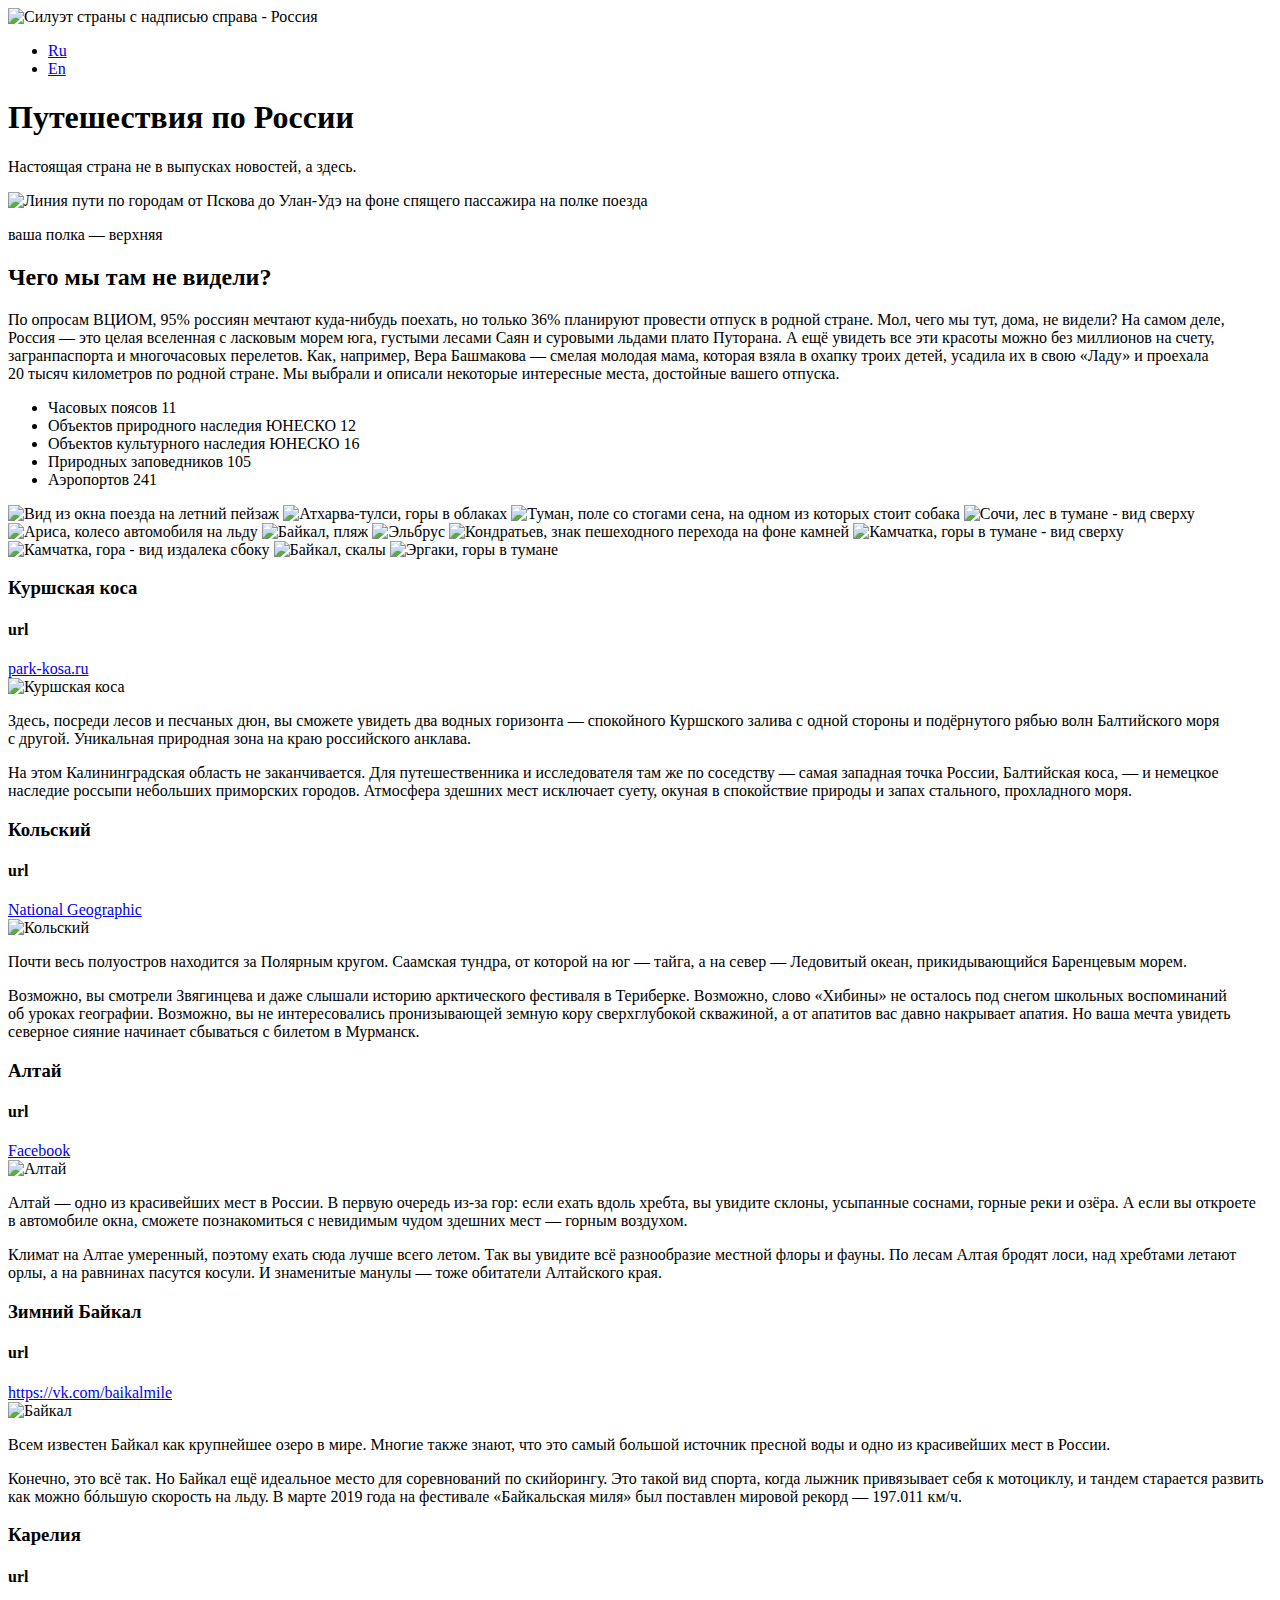
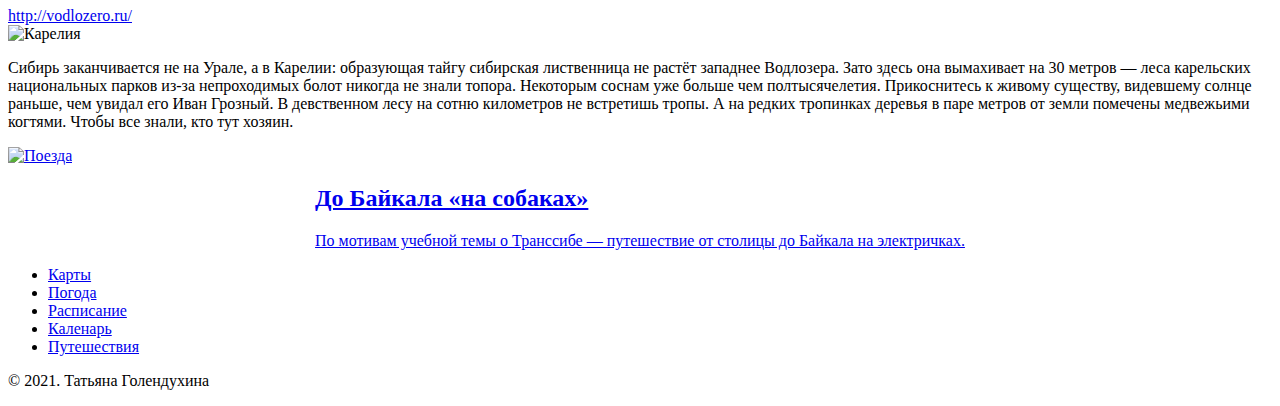
==== index.html @ 27bb7aae "исправлена ошибка в структуре БЭМ" ====
<!DOCTYPE html>
<html lang="ru">
  <head>
    <meta charset="UTF-8">
    <meta name="viewport" content="width=device-width, initial-scale=1.0">
    <title>Путешествия по России</title>
    <link rel="stylesheet" href="pages/index.css">
  </head>
  <body class="page">
    <header class="header">
      <img class="header__logo" src="images/header-logo.svg" alt="Силуэт страны с надписью справа - Россия">
      <nav class="nav">
        <ul class="nav__links nav__links_size-header_big nav__links_size-header_small">
          <li class="nav__links-item"><a class="nav__link nav__link_lang-active_ru" href="#" target="_blank">Ru</a></li>
          <li class="nav__links-item"><a class="nav__link" href="#" target="_blank">En</a></li>
        </ul>
      </nav>
    </header>
    <main class="content">
      <section class="lead">
        <h1 class="lead__title">Путешествия по&nbsp;России</h1>
        <p class="lead__subtitle">Настоящая страна не&nbsp;в&nbsp;выпусках новостей, а&nbsp;здесь.</p>
        <div class="lead__image-container">
          <img class="lead__image" src="images/lead-polka.png" alt="Линия пути по городам от Пскова до Улан-Удэ на фоне спящего пассажира на полке поезда">
          <p class="lead__caption">ваша полка&nbsp;&mdash; верхняя</p>
        </div>
      </section>

      <section class="intro">
        <h2 class="intro__title">Чего мы&nbsp;там не&nbsp;видели?</h2>
        <p class="intro__text">По&nbsp;опросам ВЦИОМ, 95% россиян мечтают куда-нибудь поехать, но&nbsp;только&nbsp;36% планируют провести отпуск в&nbsp;родной стране. Мол, чего мы&nbsp;тут, дома, не&nbsp;видели? На&nbsp;самом деле, Россия&nbsp;&mdash; это целая вселенная с&nbsp;ласковым морем юга, густыми лесами Саян и&nbsp;суровыми льдами плато Путорана. А&nbsp;ещё увидеть все эти красоты можно без миллионов на&nbsp;счету, загранпаспорта и&nbsp;многочасовых перелетов. Как, например, Вера Башмакова&nbsp;&mdash; смелая молодая мама, которая взяла в&nbsp;охапку троих детей, усадила их&nbsp;в&nbsp;свою &laquo;Ладу&raquo; и&nbsp;проехала 20&nbsp;тысяч километров по&nbsp;родной стране. Мы&nbsp;выбрали и&nbsp;описали некоторые интересные места, достойные вашего отпуска.</p>
        <ul class="intro__list">
          <li class="intro__list-item">Часовых поясов&nbsp;11</li>
          <li class="intro__list-item">Объектов природного наследия ЮНЕСКО&nbsp;12</li>
          <li class="intro__list-item">Объектов культурного наследия ЮНЕСКО&nbsp;16</li>
          <li class="intro__list-item">Природных заповедников 105</li>
          <li class="intro__list-item">Аэропортов 241</li>
        </ul>
      </section>

      <section class="gallery">
        <img class="gallery__image" src="images/photo-grid-train.jpg" alt="Вид из окна поезда на летний пейзаж">
        <img class="gallery__image" src="images/photo-grid-atharva-tulsi.jpg" alt="Атхарва-тулси, горы в облаках">
        <img class="gallery__image" src="images/photo-grid-tuman.jpg" alt="Туман, поле со стогами сена, на одном из которых стоит собака">
        <img class="gallery__image" src="images/photo-grid-sochi.jpg" alt="Сочи, лес в тумане - вид сверху">
        <img class="gallery__image" src="images/photo-grid-arisa.jpg" alt="Ариса, колесо автомобиля на льду">
        <img class="gallery__image" src="images/photo-grid-baikal.jpg" alt="Байкал, пляж">
        <img class="gallery__image" src="images/photo-grid-elbrus.jpg" alt="Эльбрус">
        <img class="gallery__image" src="images/photo-grid-kondratiev.jpg" alt="Кондратьев, знак пешеходного перехода на фоне камней">
        <img class="gallery__image" src="images/photo-grid-kamchatka-1.jpg" alt="Камчатка, горы в тумане - вид сверху">
        <img class="gallery__image" src="images/photo-grid-kamchatka-2.jpg" alt="Камчатка, гора - вид издалека сбоку">
        <img class="gallery__image" src="images/photo-grid-baikal.jpg" alt="Байкал, скалы">
        <img class="gallery__image" src="images/photo-grid-ergaki.jpg" alt="Эргаки, горы в тумане">
      </section>

      <section class="places">
        <section class="place">
          <h3 class="place__title">Куршская коса</h3>
          <div class="place__website">
            <h4 class="place__url-heading">url</h4>
            <a class="place__link" href="http://park-kosa.ru" target="_blank">park-kosa.ru</a>
          </div>
          <img class="place__image" src="images/place-kosa.jpg" alt="Куршская коса">
          <div class="place__text">
            <p class="place__paragraph">Здесь, посреди лесов и&nbsp;песчаных дюн, вы&nbsp;сможете увидеть два водных горизонта&nbsp;&mdash; спокойного Куршского залива с&nbsp;одной стороны и&nbsp;подёрнутого рябью волн Балтийского моря с&nbsp;другой. Уникальная природная зона на&nbsp;краю российского анклава.</p>
            <p class="place__paragraph">На&nbsp;этом Калининградская область не&nbsp;заканчивается. Для путешественника
              и&nbsp;исследователя там&nbsp;же по&nbsp;соседству&nbsp;&mdash; самая западная точка России, Балтийская коса,&nbsp;&mdash; и&nbsp;немецкое наследие россыпи небольших приморских городов. Атмосфера здешних мест исключает суету, окуная в&nbsp;спокойствие природы
              и&nbsp;запах стального, прохладного моря.</p>
          </div>
        </section>

        <section class="place">
          <h3 class="place__title">Кольский</h3>
          <div class="place__website">
            <h4 class="place__url-heading">url</h4>
            <a class="place__link" href="https://yourshot.nationalgeographic.com/photos/?keywords=kolskiy" target="_blank">National Geographic</a>
          </div>
          <img class="place__image" src="images/place-kolsky.jpg" alt="Кольский">
          <div class="place__text">
            <p class="place__paragraph">Почти весь полуостров находится за&nbsp;Полярным кругом. Саамская тундра,
              от&nbsp;которой на&nbsp;юг&nbsp;&mdash; тайга, а&nbsp;на&nbsp;север&nbsp;&mdash; Ледовитый океан, прикидывающийся Баренцевым морем.</p>
            <p class="place__paragraph">Возможно, вы&nbsp;смотрели Звягинцева и&nbsp;даже слышали историю арктического фестиваля
              в&nbsp;Териберке. Возможно, слово &laquo;Хибины&raquo; не&nbsp;осталось под снегом школьных воспоминаний об&nbsp;уроках географии. Возможно, вы&nbsp;не&nbsp;интересовались пронизывающей земную кору сверхглубокой скважиной, а&nbsp;от&nbsp;апатитов вас давно накрывает апатия. Но&nbsp;ваша мечта увидеть северное сияние начинает сбываться с&nbsp;билетом в&nbsp;Мурманск.</p>
          </div>
        </section>

        <section class="place">
          <h3 class="place__title">Алтай</h3>
          <div class="place__website">
            <h4 class="place__url-heading">url</h4>
            <a class="place__link" href="https://www.facebook.com/vera.bashmakova/posts/10156011613718822" target="_blank">Facebook</a>
          </div>
          <img class="place__image" src="images/place-altai.jpg" alt="Алтай">
          <div class="place__text">
            <p class="place__paragraph">Алтай&nbsp;&mdash; одно из&nbsp;красивейших мест
              в&nbsp;России. В&nbsp;первую очередь из-за гор: если ехать вдоль хребта, вы&nbsp;увидите склоны, усыпанные соснами, горные реки и&nbsp;озёра.
              А&nbsp;если вы&nbsp;откроете в&nbsp;автомобиле окна, сможете познакомиться с&nbsp;невидимым чудом здешних мест&nbsp;&mdash; горным воздухом.</p>
            <p class="place__paragraph">Климат на&nbsp;Алтае умеренный, поэтому ехать сюда лучше всего летом. Так вы&nbsp;увидите всё разнообразие местной флоры и&nbsp;фауны. По&nbsp;лесам Алтая бродят лоси, над хребтами летают орлы, а&nbsp;на&nbsp;равнинах пасутся косули. И&nbsp;знаменитые манулы&nbsp;&mdash; тоже обитатели Алтайского края.</p>
          </div>
        </section>

        <section class="place">
          <h3 class="place__title">Зимний Байкал</h3>
          <div class="place__website">
            <h4 class="place__url-heading">url</h4>
            <a class="place__link" href="https://vk.com/baikalmile" target="_blank">https://vk.com/baikalmile</a>
          </div>
          <img class="place__image" src="images/place-winter-baikal.jpg" alt="Байкал">
          <div class="place__text">
            <p class="place__paragraph">Всем известен Байкал как крупнейшее озеро в&nbsp;мире. Многие также знают, что это самый большой источник пресной воды и&nbsp;одно из&nbsp;красивейших мест в&nbsp;России.</p>
            <p class="place__paragraph">Конечно, это всё так. Но Байкал ещё идеальное место для соревнований по скийорингу. Это такой вид спорта, когда лыжник привязывает себя к мотоциклу,
              и тандем старается развить как можно бóльшую скорость на льду. В марте 2019 года на фестивале «Байкальская миля» был поставлен мировой рекорд — 197.011 км/ч.</p>
          </div>
        </section>

        <section class="place">
          <h3 class="place__title">Карелия</h3>
          <div class="place__website">
            <h4 class="place__url-heading">url</h4>
            <a class="place__link" href="http://vodlozero.ru" target="_blank">http://vodlozero.ru/</a>
          </div>
          <img class="place__image" src="images/place-karelia.jpg" alt="Карелия">
          <div class="place__text">
            <p class="place__paragraph">Сибирь заканчивается не&nbsp;на&nbsp;Урале,
              а&nbsp;в&nbsp;Карелии: образующая тайгу сибирская лиственница не&nbsp;растёт западнее Водлозера. Зато здесь она вымахивает
              на&nbsp;30&nbsp;метров&nbsp;&mdash; леса карельских национальных парков из-за непроходимых болот никогда не&nbsp;знали топора. Некоторым соснам уже больше чем полтысячелетия. Прикоснитесь к&nbsp;живому существу, видевшему солнце раньше, чем увидал его Иван Грозный. В&nbsp;девственном лесу на&nbsp;сотню километров не&nbsp;встретишь тропы.
              А&nbsp;на&nbsp;редких тропинках деревья в&nbsp;паре метров от&nbsp;земли помечены медвежьими когтями. Чтобы все знали, кто тут хозяин.</p>
          </div>
        </section>
      </section>

      <section class="cover">
        <a class="cover__link" href="https://stampsy.com/na-elektrichkakh-do-baikala" target="_blank">
          <div class="cover__image-container">
            <img class="cover__image cover__image-container_position_center" src="images/cover-trains.jpg" alt="Поезда">
            <div class="cover__caption cover__image-container_position_center">
              <h2 class="cover__title">До&nbsp;Байкала &laquo;на&nbsp;собаках&raquo;</h2>
              <p class="cover__subtitle">По&nbsp;мотивам учебной темы о&nbsp;Транссибе&nbsp;&mdash; путешествие от&nbsp;столицы до&nbsp;Байкала на&nbsp;электричках.</p>
            </div>
          </div>
        </a>
      </section>
    </main>

    <footer class="footer">
      <nav class="nav">
        <ul class="nav__links nav__links_type_mobile nav__links_size-footer_big">
          <li class="nav__links-item nav__links-item_type_mobile"><a class="nav__link" href="https://yandex.ru/maps" target="_blank">Карты</a></li>
          <li class="nav__links-item nav__links-item_type_mobile"><a class="nav__link" href="https://yandex.ru/pogoda" target="_blank">Погода</a></li>
          <li class="nav__links-item nav__links-item_type_mobile"><a class="nav__link" href="https://rasp.yandex.ru" target="_blank">Расписание</a></li>
          <li class="nav__links-item nav__links-item_type_mobile"><a class="nav__link" href="https://calendar.yandex.ru" target="_blank">Каленарь</a></li>
          <li class="nav__links-item nav__links-item_type_mobile"><a class="nav__link" href="https://travel.yandex.ru" target="_blank">Путешествия</a></li>
        </ul>
      </nav>
      <p class="footer__author">&copy; 2021. Татьяна Голендухина</p>
    </footer>
  </body>
</html>
---- pages/index.css ----
@import url(../vendor/normalize.css);
@import url(../fonts/Inter-Black.woff);
@import url(../fonts/Inter-ExtraLight.woff);
@import url(../blocks/page/page.css);
@import url(../blocks/content/content.css);
@import url(../blocks/header/header.css);
@import url(../blocks/header/__logo/header__logo.css);
@import url(../blocks/nav/nav.css);
@import url(../blocks/nav/__links/nav__links.css);
@import url(../blocks/nav/__links-item/nav__links-item.css);
@import url(../blocks/nav/__link/nav__link.css);
@import url(../blocks/nav/__link/_lang-active/nav__link_lang-active_ru.css);
@import url(../blocks/nav/__links/_size-header/nav__links_size-header_big.css);
@import url(../blocks/nav/__links/_size-header/nav__links_size-header_small.css);
@import url(../blocks/nav/__links/_size-footer/nav__links_size-footer_big.css);
@import url(../blocks/nav/__links/_type/nav__links_type_mobile.css);
@import url(../blocks/nav/__links-item/_type/nav__links-item_type_mobile.css);
@import url(../blocks/lead/lead.css);
@import url(../blocks/lead/__title/lead__title.css);
@import url(../blocks/lead/__subtitle/lead__subtitle.css);
@import url(../blocks/lead/__image-container/lead__image-container.css);
@import url(../blocks/lead/__caption/lead__caption.css);
@import url(../blocks/intro/intro.css);
@import url(../blocks/intro/__title/intro__title.css);
@import url(../blocks/intro/__text/intro__text.css);
@import url(../blocks/intro/__list/intro__list.css);
@import url(../blocks/gallery/gallery.css);
@import url(../blocks/gallery/__image/gallery__image.css);
@import url(../blocks/places/places.css);
@import url(../blocks/place/place.css);
@import url(../blocks/place/__title/place__title.css);
@import url(../blocks/place/__url-heading/place__url-heading.css);
@import url(../blocks/place/__link/place__link.css);
@import url(../blocks/place/__image/place__image.css);
@import url(../blocks/place/__paragraph/place__paragraph.css);
@import url(../blocks/place/__website/place__website.css);
@import url(../blocks/place/__text/place__text.css);
@import url(../blocks/cover/cover.css);
@import url(../blocks/cover/__subtitle/cover__subtitle.css);
@import url(../blocks/cover/__title/cover__title.css);
@import url(../blocks/cover/__image-container/cover__image-container.css);
@import url(../blocks/cover/__link/cover__link.css);
@import url(../blocks/cover/__image/cover__image.css);
@import url(../blocks/cover/__image-container/_position/cover__image-container_position_center.css);
@import url(../blocks/footer/footer.css);
@import url(../blocks/footer/__author/footer__author.css);
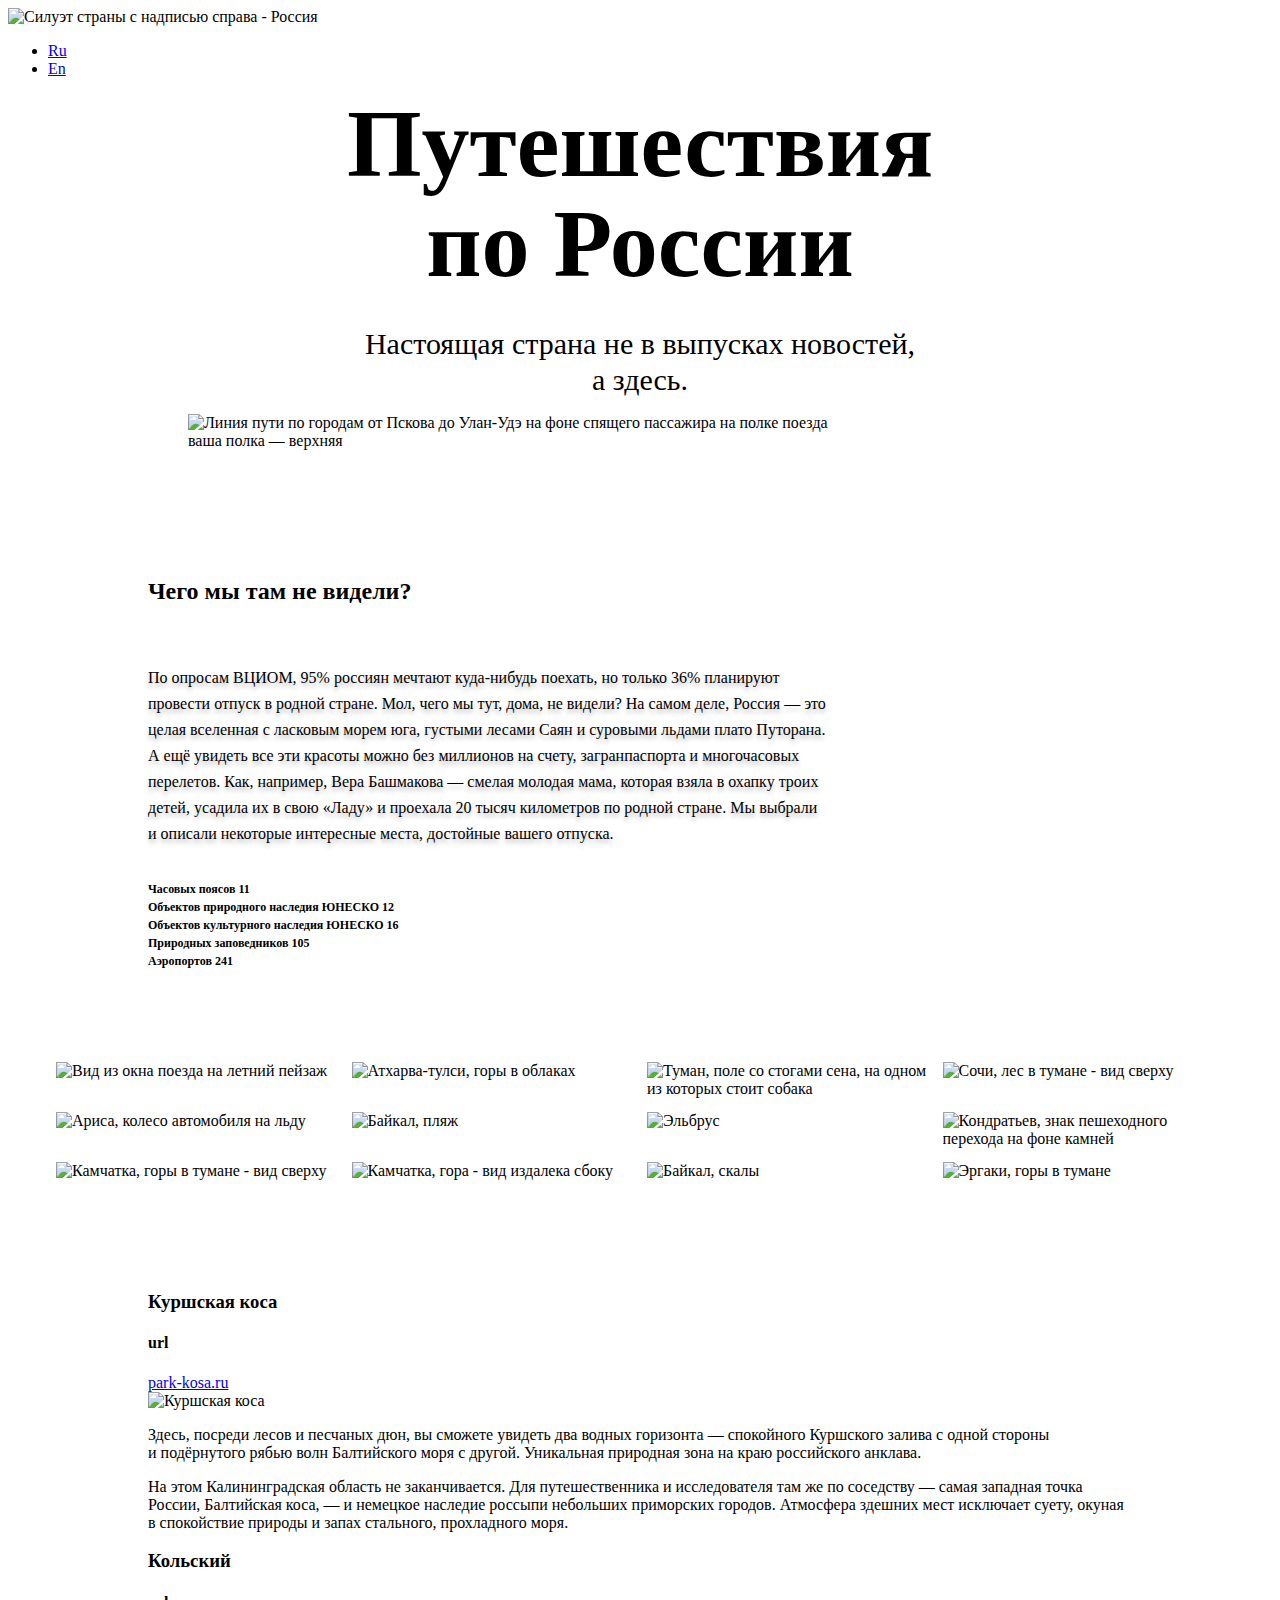
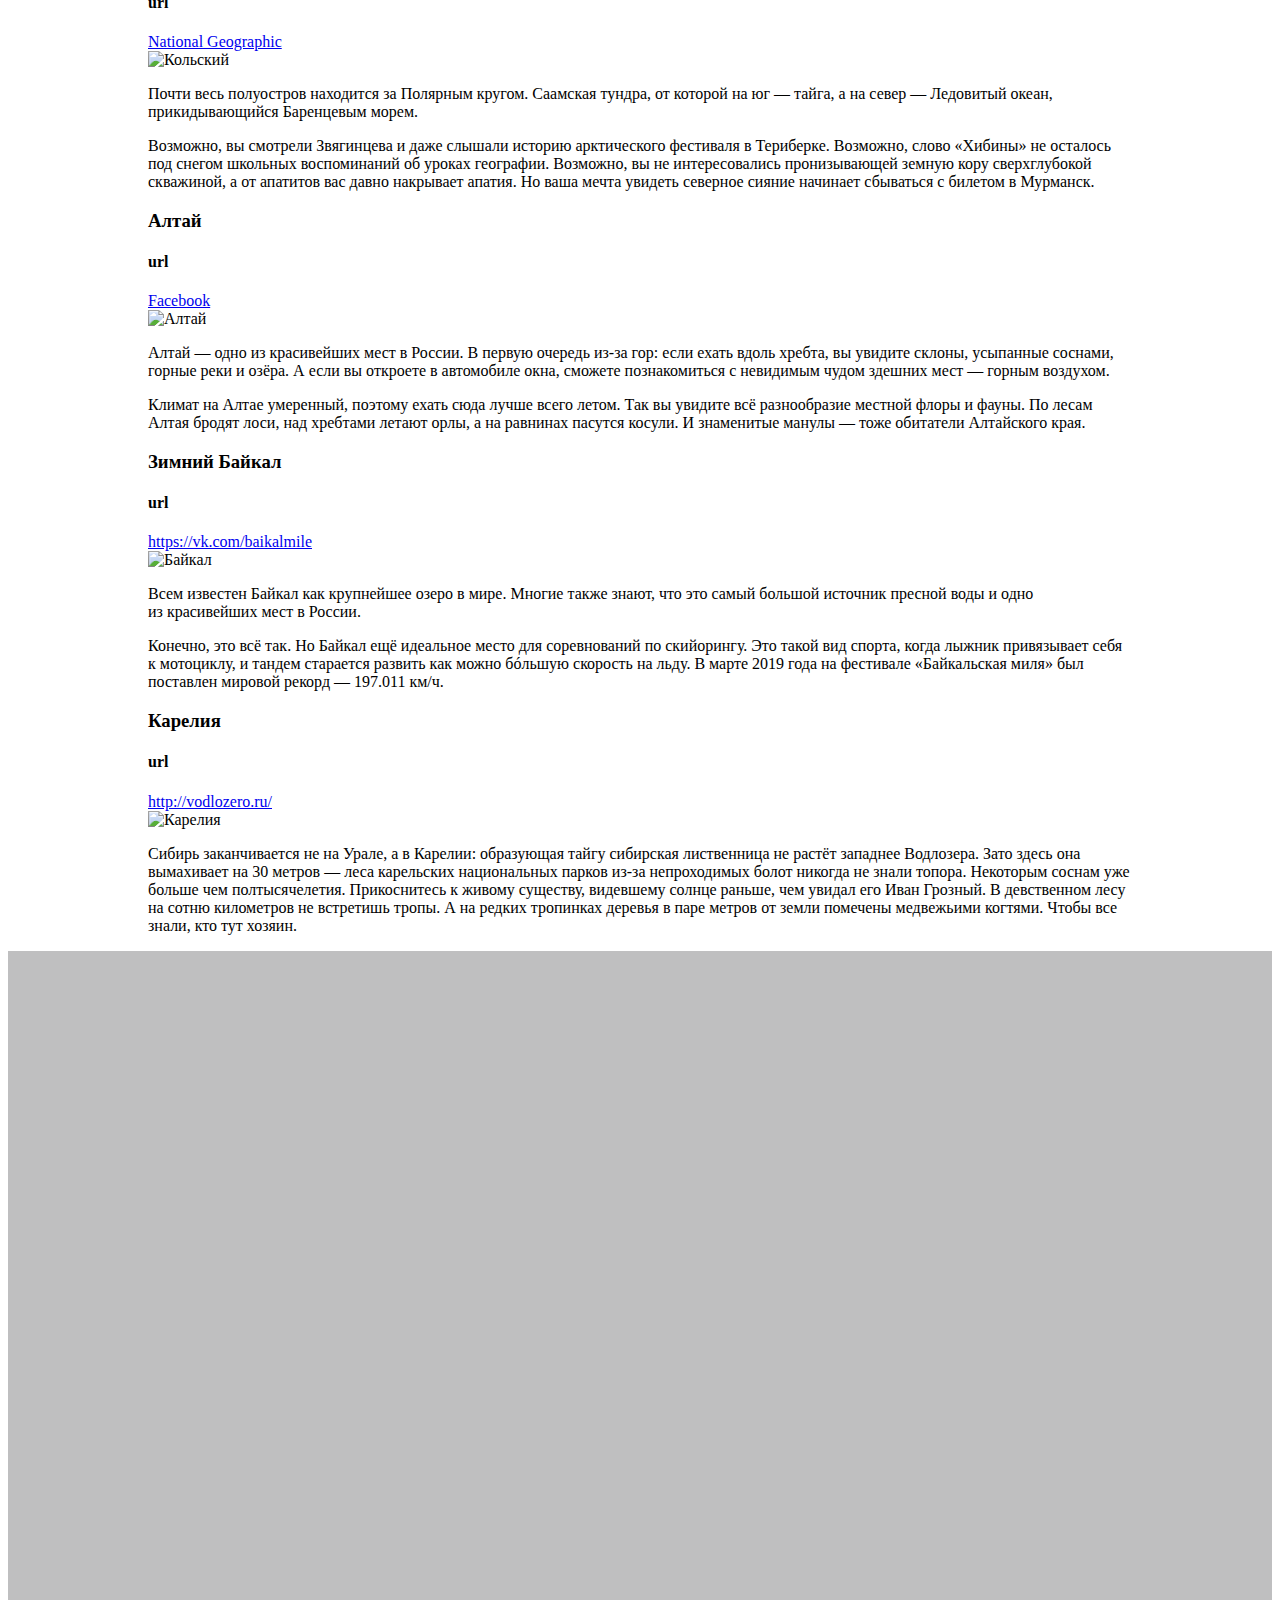
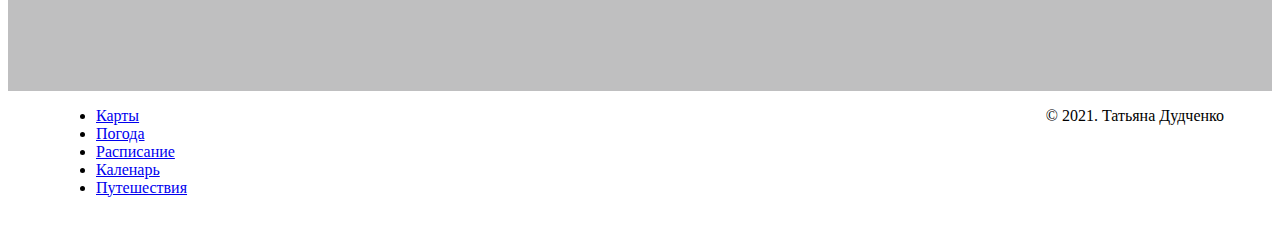
==== commit 87958d81: "fix: исправить старую фамилию на новую" ====
--- a/index.html
+++ b/index.html
@@ -10,8 +10,8 @@
     <header class="header">
       <img class="header__logo" src="images/header-logo.svg" alt="Силуэт страны с надписью справа - Россия">
       <nav class="nav">
-        <ul class="nav__links nav__links_size-header_big nav__links_size-header_small">
-          <li class="nav__links-item"><a class="nav__link nav__link_lang-active_ru" href="#" target="_blank">Ru</a></li>
+        <ul class="nav__links nav__links_header">
+          <li class="nav__links-item"><a class="nav__link nav__link_decoration_underline" href="#" target="_blank">Ru</a></li>
           <li class="nav__links-item"><a class="nav__link" href="#" target="_blank">En</a></li>
         </ul>
       </nav>
@@ -20,21 +20,21 @@
       <section class="lead">
         <h1 class="lead__title">Путешествия по&nbsp;России</h1>
         <p class="lead__subtitle">Настоящая страна не&nbsp;в&nbsp;выпусках новостей, а&nbsp;здесь.</p>
-        <div class="lead__image-container">
+        <figure class="lead__image-container">
           <img class="lead__image" src="images/lead-polka.png" alt="Линия пути по городам от Пскова до Улан-Удэ на фоне спящего пассажира на полке поезда">
-          <p class="lead__caption">ваша полка&nbsp;&mdash; верхняя</p>
-        </div>
+          <figcaption class="lead__caption">ваша полка&nbsp;&mdash; верхняя</figcaption>
+        </figure>
       </section>
 
       <section class="intro">
         <h2 class="intro__title">Чего мы&nbsp;там не&nbsp;видели?</h2>
         <p class="intro__text">По&nbsp;опросам ВЦИОМ, 95% россиян мечтают куда-нибудь поехать, но&nbsp;только&nbsp;36% планируют провести отпуск в&nbsp;родной стране. Мол, чего мы&nbsp;тут, дома, не&nbsp;видели? На&nbsp;самом деле, Россия&nbsp;&mdash; это целая вселенная с&nbsp;ласковым морем юга, густыми лесами Саян и&nbsp;суровыми льдами плато Путорана. А&nbsp;ещё увидеть все эти красоты можно без миллионов на&nbsp;счету, загранпаспорта и&nbsp;многочасовых перелетов. Как, например, Вера Башмакова&nbsp;&mdash; смелая молодая мама, которая взяла в&nbsp;охапку троих детей, усадила их&nbsp;в&nbsp;свою &laquo;Ладу&raquo; и&nbsp;проехала 20&nbsp;тысяч километров по&nbsp;родной стране. Мы&nbsp;выбрали и&nbsp;описали некоторые интересные места, достойные вашего отпуска.</p>
         <ul class="intro__list">
-          <li class="intro__list-item">Часовых поясов&nbsp;11</li>
-          <li class="intro__list-item">Объектов природного наследия ЮНЕСКО&nbsp;12</li>
-          <li class="intro__list-item">Объектов культурного наследия ЮНЕСКО&nbsp;16</li>
-          <li class="intro__list-item">Природных заповедников 105</li>
-          <li class="intro__list-item">Аэропортов 241</li>
+          <li class="intro__list-item">Часовых поясов&nbsp;<span class="intro__numeral">11</span></li>
+          <li class="intro__list-item">Объектов природного наследия ЮНЕСКО&nbsp;<span class="intro__numeral">12</span></li>
+          <li class="intro__list-item">Объектов культурного наследия ЮНЕСКО&nbsp;<span class="intro__numeral">16</span></li>
+          <li class="intro__list-item">Природных заповедников <span class="intro__numeral">105</span></li>
+          <li class="intro__list-item">Аэропортов <span class="intro__numeral">241</span></li>
         </ul>
       </section>
 
@@ -54,7 +54,7 @@
       </section>
 
       <section class="places">
-        <section class="place">
+        <article class="place">
           <h3 class="place__title">Куршская коса</h3>
           <div class="place__website">
             <h4 class="place__url-heading">url</h4>
@@ -67,9 +67,9 @@
               и&nbsp;исследователя там&nbsp;же по&nbsp;соседству&nbsp;&mdash; самая западная точка России, Балтийская коса,&nbsp;&mdash; и&nbsp;немецкое наследие россыпи небольших приморских городов. Атмосфера здешних мест исключает суету, окуная в&nbsp;спокойствие природы
               и&nbsp;запах стального, прохладного моря.</p>
           </div>
-        </section>
+        </article>
 
-        <section class="place">
+        <article class="place">
           <h3 class="place__title">Кольский</h3>
           <div class="place__website">
             <h4 class="place__url-heading">url</h4>
@@ -82,9 +82,9 @@
             <p class="place__paragraph">Возможно, вы&nbsp;смотрели Звягинцева и&nbsp;даже слышали историю арктического фестиваля
               в&nbsp;Териберке. Возможно, слово &laquo;Хибины&raquo; не&nbsp;осталось под снегом школьных воспоминаний об&nbsp;уроках географии. Возможно, вы&nbsp;не&nbsp;интересовались пронизывающей земную кору сверхглубокой скважиной, а&nbsp;от&nbsp;апатитов вас давно накрывает апатия. Но&nbsp;ваша мечта увидеть северное сияние начинает сбываться с&nbsp;билетом в&nbsp;Мурманск.</p>
           </div>
-        </section>
+        </article>
 
-        <section class="place">
+        <article class="place">
           <h3 class="place__title">Алтай</h3>
           <div class="place__website">
             <h4 class="place__url-heading">url</h4>
@@ -97,9 +97,9 @@
               А&nbsp;если вы&nbsp;откроете в&nbsp;автомобиле окна, сможете познакомиться с&nbsp;невидимым чудом здешних мест&nbsp;&mdash; горным воздухом.</p>
             <p class="place__paragraph">Климат на&nbsp;Алтае умеренный, поэтому ехать сюда лучше всего летом. Так вы&nbsp;увидите всё разнообразие местной флоры и&nbsp;фауны. По&nbsp;лесам Алтая бродят лоси, над хребтами летают орлы, а&nbsp;на&nbsp;равнинах пасутся косули. И&nbsp;знаменитые манулы&nbsp;&mdash; тоже обитатели Алтайского края.</p>
           </div>
-        </section>
+        </article>
 
-        <section class="place">
+        <article class="place">
           <h3 class="place__title">Зимний Байкал</h3>
           <div class="place__website">
             <h4 class="place__url-heading">url</h4>
@@ -111,9 +111,9 @@
             <p class="place__paragraph">Конечно, это всё так. Но Байкал ещё идеальное место для соревнований по скийорингу. Это такой вид спорта, когда лыжник привязывает себя к мотоциклу,
               и тандем старается развить как можно бóльшую скорость на льду. В марте 2019 года на фестивале «Байкальская миля» был поставлен мировой рекорд — 197.011 км/ч.</p>
           </div>
-        </section>
+        </article>
 
-        <section class="place">
+        <article class="place">
           <h3 class="place__title">Карелия</h3>
           <div class="place__website">
             <h4 class="place__url-heading">url</h4>
@@ -126,25 +126,20 @@
               на&nbsp;30&nbsp;метров&nbsp;&mdash; леса карельских национальных парков из-за непроходимых болот никогда не&nbsp;знали топора. Некоторым соснам уже больше чем полтысячелетия. Прикоснитесь к&nbsp;живому существу, видевшему солнце раньше, чем увидал его Иван Грозный. В&nbsp;девственном лесу на&nbsp;сотню километров не&nbsp;встретишь тропы.
               А&nbsp;на&nbsp;редких тропинках деревья в&nbsp;паре метров от&nbsp;земли помечены медвежьими когтями. Чтобы все знали, кто тут хозяин.</p>
           </div>
-        </section>
+        </article>
       </section>
 
       <section class="cover">
         <a class="cover__link" href="https://stampsy.com/na-elektrichkakh-do-baikala" target="_blank">
-          <div class="cover__image-container">
-            <img class="cover__image cover__image-container_position_center" src="images/cover-trains.jpg" alt="Поезда">
-            <div class="cover__caption cover__image-container_position_center">
-              <h2 class="cover__title">До&nbsp;Байкала &laquo;на&nbsp;собаках&raquo;</h2>
-              <p class="cover__subtitle">По&nbsp;мотивам учебной темы о&nbsp;Транссибе&nbsp;&mdash; путешествие от&nbsp;столицы до&nbsp;Байкала на&nbsp;электричках.</p>
-            </div>
-          </div>
+          <h2 class="cover__title">До&nbsp;Байкала &laquo;на&nbsp;собаках&raquo;</h2>
+          <p class="cover__subtitle">По&nbsp;мотивам учебной темы о&nbsp;Транссибе&nbsp;&mdash; путешествие от&nbsp;столицы до&nbsp;Байкала на&nbsp;электричках.</p>
         </a>
       </section>
     </main>
 
     <footer class="footer">
       <nav class="nav">
-        <ul class="nav__links nav__links_type_mobile nav__links_size-footer_big">
+        <ul class="nav__links nav__links_footer">
           <li class="nav__links-item nav__links-item_type_mobile"><a class="nav__link" href="https://yandex.ru/maps" target="_blank">Карты</a></li>
           <li class="nav__links-item nav__links-item_type_mobile"><a class="nav__link" href="https://yandex.ru/pogoda" target="_blank">Погода</a></li>
           <li class="nav__links-item nav__links-item_type_mobile"><a class="nav__link" href="https://rasp.yandex.ru" target="_blank">Расписание</a></li>
@@ -152,7 +147,7 @@
           <li class="nav__links-item nav__links-item_type_mobile"><a class="nav__link" href="https://travel.yandex.ru" target="_blank">Путешествия</a></li>
         </ul>
       </nav>
-      <p class="footer__author">&copy; 2021. Татьяна Голендухина</p>
+      <p class="footer__author">&copy; 2021. Татьяна Дудченко</p>
     </footer>
   </body>
 </html>
--- a/pages/index.css
+++ b/pages/index.css
@@ -1,6 +1,5 @@
 @import url(../vendor/normalize.css);
-@import url(../fonts/Inter-Black.woff);
-@import url(../fonts/Inter-ExtraLight.woff);
+@import url(../vendor/fonts/fonts.css);
 @import url(../blocks/page/page.css);
 @import url(../blocks/content/content.css);
 @import url(../blocks/header/header.css);
@@ -9,21 +8,22 @@
 @import url(../blocks/nav/__links/nav__links.css);
 @import url(../blocks/nav/__links-item/nav__links-item.css);
 @import url(../blocks/nav/__link/nav__link.css);
-@import url(../blocks/nav/__link/_lang-active/nav__link_lang-active_ru.css);
+@import url(../blocks/nav/__link/_decoration/nav__link_decoration_underline.css);
 @import url(../blocks/nav/__links/_size-header/nav__links_size-header_big.css);
 @import url(../blocks/nav/__links/_size-header/nav__links_size-header_small.css);
-@import url(../blocks/nav/__links/_size-footer/nav__links_size-footer_big.css);
-@import url(../blocks/nav/__links/_type/nav__links_type_mobile.css);
+@import url(../blocks/nav/__links/_footer/nav__links_footer.css);
 @import url(../blocks/nav/__links-item/_type/nav__links-item_type_mobile.css);
 @import url(../blocks/lead/lead.css);
 @import url(../blocks/lead/__title/lead__title.css);
 @import url(../blocks/lead/__subtitle/lead__subtitle.css);
 @import url(../blocks/lead/__image-container/lead__image-container.css);
 @import url(../blocks/lead/__caption/lead__caption.css);
+@import url(../blocks/lead/__image/lead__image.css);
 @import url(../blocks/intro/intro.css);
 @import url(../blocks/intro/__title/intro__title.css);
 @import url(../blocks/intro/__text/intro__text.css);
 @import url(../blocks/intro/__list/intro__list.css);
+@import url(../blocks/intro/__numeral/intro__numeral.css);
 @import url(../blocks/gallery/gallery.css);
 @import url(../blocks/gallery/__image/gallery__image.css);
 @import url(../blocks/places/places.css);
@@ -36,11 +36,8 @@
 @import url(../blocks/place/__website/place__website.css);
 @import url(../blocks/place/__text/place__text.css);
 @import url(../blocks/cover/cover.css);
+@import url(../blocks/cover/__link/cover__link.css);
 @import url(../blocks/cover/__subtitle/cover__subtitle.css);
 @import url(../blocks/cover/__title/cover__title.css);
-@import url(../blocks/cover/__image-container/cover__image-container.css);
-@import url(../blocks/cover/__link/cover__link.css);
-@import url(../blocks/cover/__image/cover__image.css);
-@import url(../blocks/cover/__image-container/_position/cover__image-container_position_center.css);
 @import url(../blocks/footer/footer.css);
 @import url(../blocks/footer/__author/footer__author.css);
